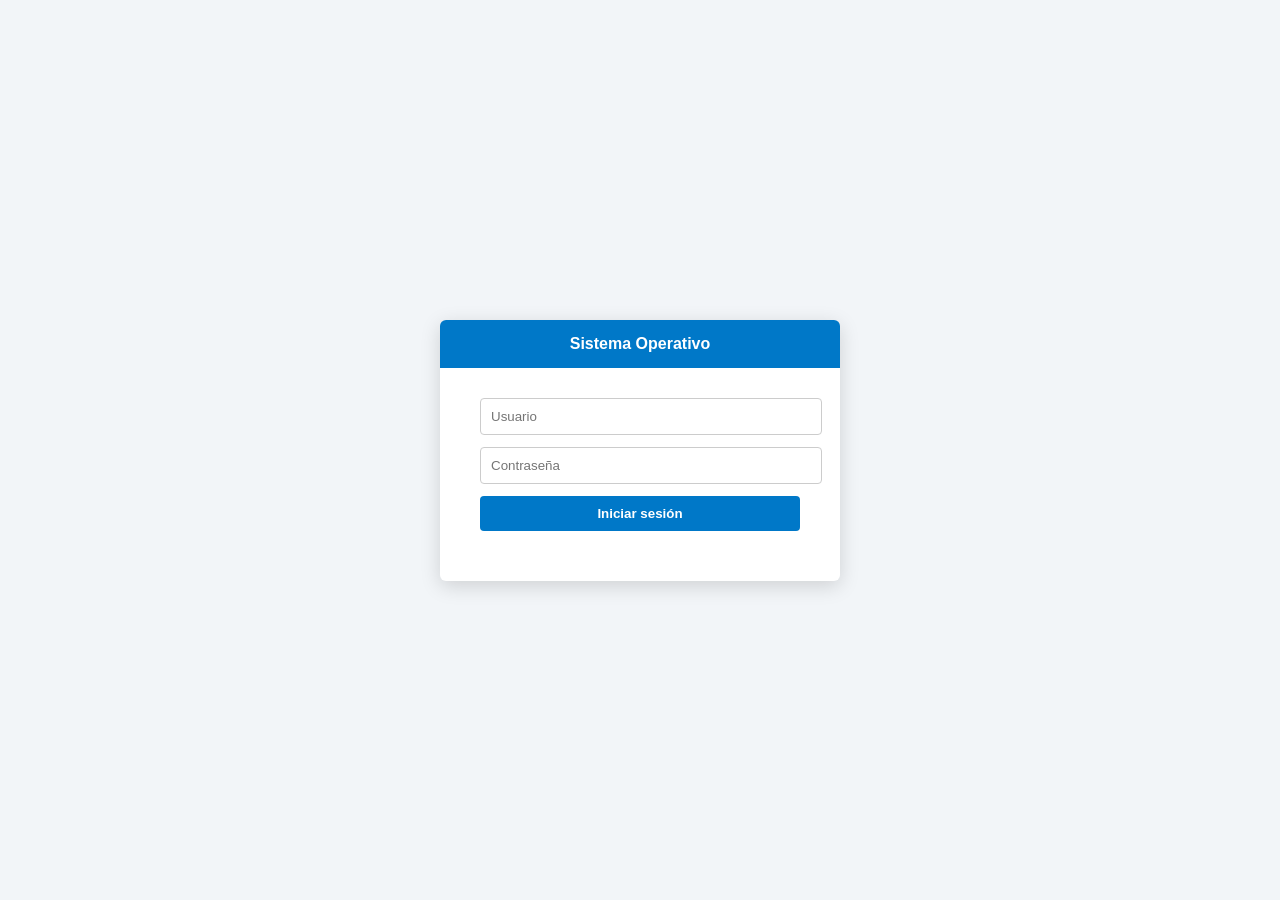
==== index.html @ 86763653 "index.html" ====
<!DOCTYPE html>

<html lang="es">
<head>
<meta charset="UTF-8">
<title>Acceso Sistema</title>

<style>
body{
margin:0;
font-family:Segoe UI,Arial;
background:#f2f5f8;
display:flex;
align-items:center;
justify-content:center;
height:100vh;
}

/* CAJA LOGIN */

.login-box{
background:white;
padding:40px;
border-radius:6px;
box-shadow:0 5px 20px rgba(0,0,0,0.15);
width:320px;
text-align:center;
}

.header{
background:#0078c8;
color:white;
padding:15px;
font-weight:600;
margin:-40px -40px 30px -40px;
border-radius:6px 6px 0 0;
}

input{
width:100%;
padding:10px;
margin-bottom:12px;
border:1px solid #ccc;
border-radius:4px;
}

button{
width:100%;
padding:10px;
background:#0078c8;
border:none;
color:white;
font-weight:600;
border-radius:4px;
cursor:pointer;
}

button:hover{
background:#005a9e;
}

#error{
color:red;
margin-top:10px;
font-size:14px;
}
</style>

</head>

<body>

<div class="login-box">

<div class="header">
Sistema Operativo
</div>

<input id="user" placeholder="Usuario">
<input id="pass" type="password" placeholder="Contraseña">

<button onclick="login()">Iniciar sesión</button>

<div id="error"></div>

</div>

<script>

function login(){

let u=document.getElementById("user").value;
let p=document.getElementById("pass").value;

if(u==="Stefianos" && p==="Stef3123"){

window.location="menu.html";

}else{

document.getElementById("error").innerText="Usuario o contraseña incorrectos";

}

}

</script>

</body>
</html>
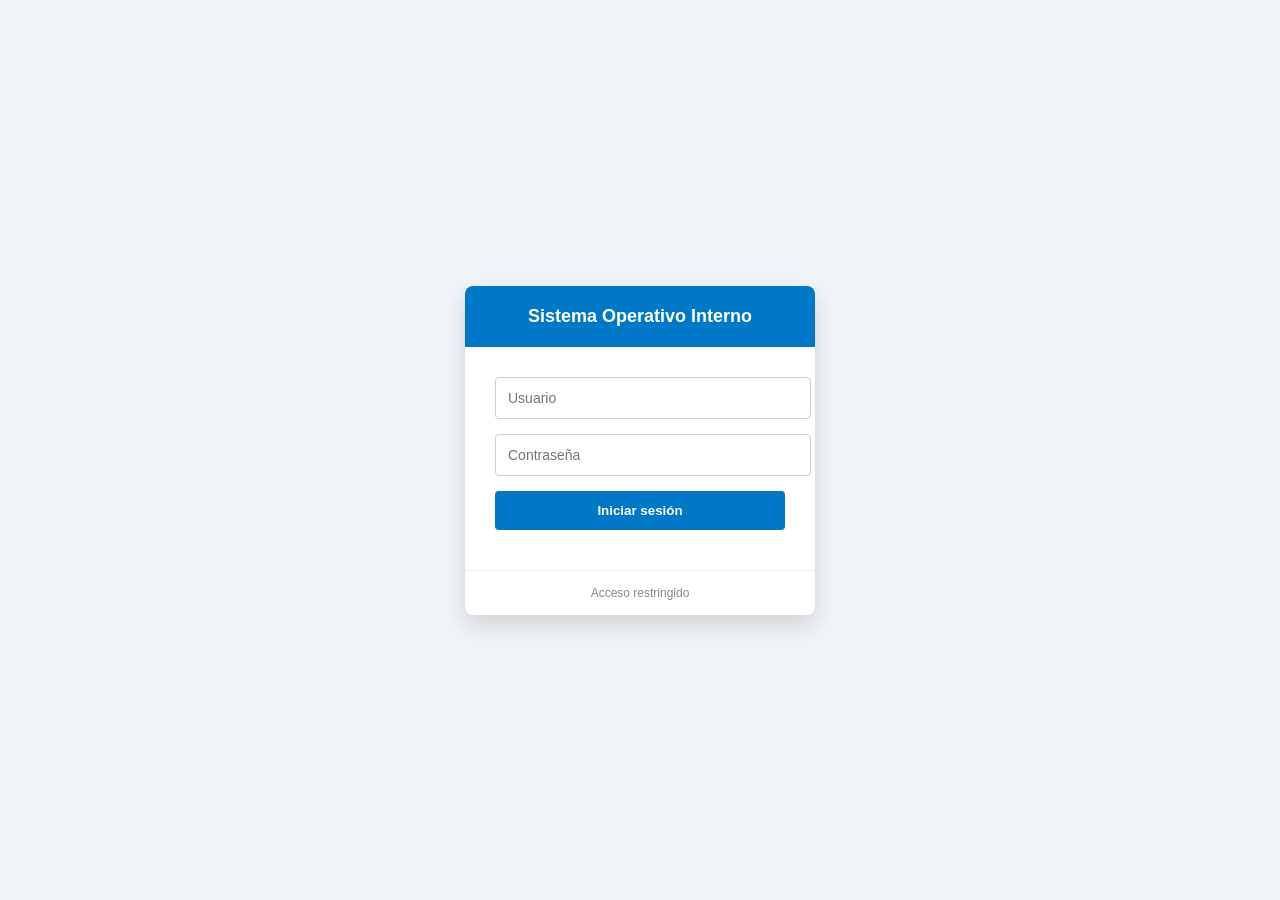
==== commit 6beeca49: "Update index.html" ====
--- a/index.html
+++ b/index.html
@@ -3,55 +3,62 @@
 <html lang="es">
 <head>
 <meta charset="UTF-8">
-<title>Acceso Sistema</title>
+<title>Sistema Interno</title>
+
+<script src="config.js"></script>
 
 <style>
+
 body{
 margin:0;
-font-family:Segoe UI,Arial;
+font-family:"Segoe UI",Arial;
 background:#f2f5f8;
+height:100vh;
 display:flex;
 align-items:center;
 justify-content:center;
-height:100vh;
 }
 
-/* CAJA LOGIN */
+/* TARJETA LOGIN */
 
-.login-box{
+.login-card{
+width:350px;
 background:white;
-padding:40px;
-border-radius:6px;
-box-shadow:0 5px 20px rgba(0,0,0,0.15);
-width:320px;
+border-radius:8px;
+box-shadow:0 10px 25px rgba(0,0,0,0.15);
+overflow:hidden;
+}
+
+.login-header{
+background:#0078c8;
+color:white;
+padding:20px;
+font-size:18px;
+font-weight:600;
 text-align:center;
 }
 
-.header{
-background:#0078c8;
-color:white;
-padding:15px;
-font-weight:600;
-margin:-40px -40px 30px -40px;
-border-radius:6px 6px 0 0;
+.login-body{
+padding:30px;
 }
 
 input{
 width:100%;
-padding:10px;
-margin-bottom:12px;
+padding:12px;
+margin-bottom:15px;
 border:1px solid #ccc;
 border-radius:4px;
+font-size:14px;
 }
 
 button{
 width:100%;
-padding:10px;
+padding:12px;
 background:#0078c8;
+color:white;
 border:none;
-color:white;
+border-radius:4px;
 font-weight:600;
-border-radius:4px;
 cursor:pointer;
 }
 
@@ -61,20 +68,32 @@
 
 #error{
 color:red;
+font-size:13px;
 margin-top:10px;
-font-size:14px;
+text-align:center;
 }
+
+.footer{
+text-align:center;
+font-size:12px;
+color:#888;
+padding:15px;
+border-top:1px solid #eee;
+}
+
 </style>
 
 </head>
 
 <body>
 
-<div class="login-box">
+<div class="login-card">
 
-<div class="header">
-Sistema Operativo
+<div class="login-header">
+Sistema Operativo Interno
 </div>
+
+<div class="login-body">
 
 <input id="user" placeholder="Usuario">
 <input id="pass" type="password" placeholder="Contraseña">
@@ -85,6 +104,12 @@
 
 </div>
 
+<div class="footer">
+Acceso restringido
+</div>
+
+</div>
+
 <script>
 
 function login(){
@@ -92,13 +117,13 @@
 let u=document.getElementById("user").value;
 let p=document.getElementById("pass").value;
 
-if(u==="Stefianos" && p==="Stef3123"){
+if(u===auth.user && p===auth.pass){
 
 window.location="menu.html";
 
 }else{
 
-document.getElementById("error").innerText="Usuario o contraseña incorrectos";
+document.getElementById("error").innerText="Credenciales incorrectas";
 
 }
 
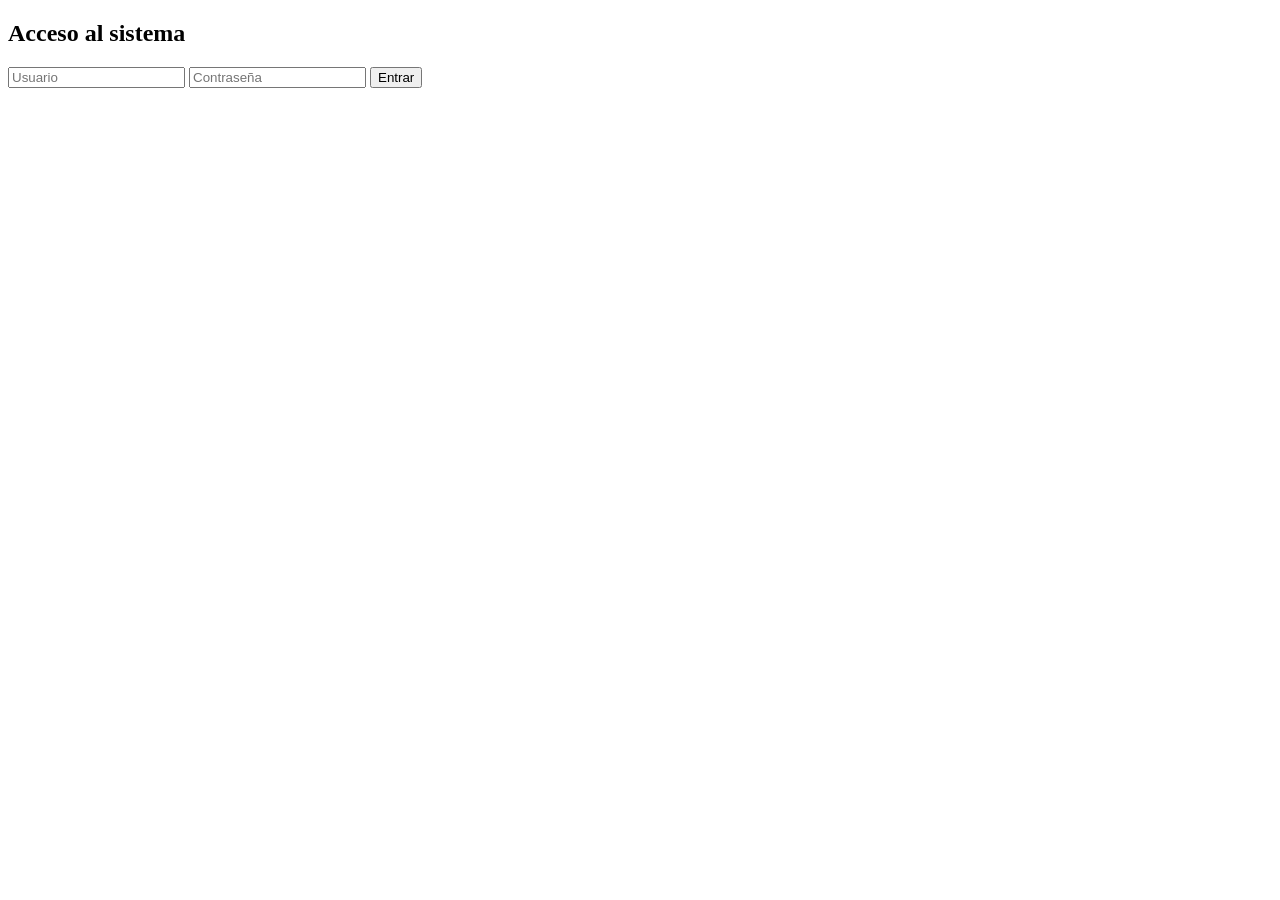
==== commit aa28854e: "Update index.html" ====
--- a/index.html
+++ b/index.html
@@ -1,135 +1,29 @@
 <!DOCTYPE html>
-
 <html lang="es">
 <head>
 <meta charset="UTF-8">
-<title>Sistema Interno</title>
+<title>Acceso</title>
 
-<script src="config.js"></script>
-
-<style>
-
-body{
-margin:0;
-font-family:"Segoe UI",Arial;
-background:#f2f5f8;
-height:100vh;
-display:flex;
-align-items:center;
-justify-content:center;
-}
-
-/* TARJETA LOGIN */
-
-.login-card{
-width:350px;
-background:white;
-border-radius:8px;
-box-shadow:0 10px 25px rgba(0,0,0,0.15);
-overflow:hidden;
-}
-
-.login-header{
-background:#0078c8;
-color:white;
-padding:20px;
-font-size:18px;
-font-weight:600;
-text-align:center;
-}
-
-.login-body{
-padding:30px;
-}
-
-input{
-width:100%;
-padding:12px;
-margin-bottom:15px;
-border:1px solid #ccc;
-border-radius:4px;
-font-size:14px;
-}
-
-button{
-width:100%;
-padding:12px;
-background:#0078c8;
-color:white;
-border:none;
-border-radius:4px;
-font-weight:600;
-cursor:pointer;
-}
-
-button:hover{
-background:#005a9e;
-}
-
-#error{
-color:red;
-font-size:13px;
-margin-top:10px;
-text-align:center;
-}
-
-.footer{
-text-align:center;
-font-size:12px;
-color:#888;
-padding:15px;
-border-top:1px solid #eee;
-}
-
-</style>
+<link rel="stylesheet" href="assets/style.css">
 
 </head>
 
 <body>
 
-<div class="login-card">
+<div class="login-box">
 
-<div class="login-header">
-Sistema Operativo Interno
-</div>
+<h2>Acceso al sistema</h2>
 
-<div class="login-body">
+<input type="text" id="user" placeholder="Usuario">
+<input type="password" id="pass" placeholder="Contraseña">
 
-<input id="user" placeholder="Usuario">
-<input id="pass" type="password" placeholder="Contraseña">
+<button onclick="login()">Entrar</button>
 
-<button onclick="login()">Iniciar sesión</button>
-
-<div id="error"></div>
+<p id="error"></p>
 
 </div>
 
-<div class="footer">
-Acceso restringido
-</div>
-
-</div>
-
-<script>
-
-function login(){
-
-let u=document.getElementById("user").value;
-let p=document.getElementById("pass").value;
-
-if(u===auth.user && p===auth.pass){
-
-window.location="menu.html";
-
-}else{
-
-document.getElementById("error").innerText="Credenciales incorrectas";
-
-}
-
-}
-
-</script>
+<script src="assets/script.js"></script>
 
 </body>
 </html>
--- a/assets/style.css
+++ b/assets/style.css
@@ -0,0 +1 @@
+
